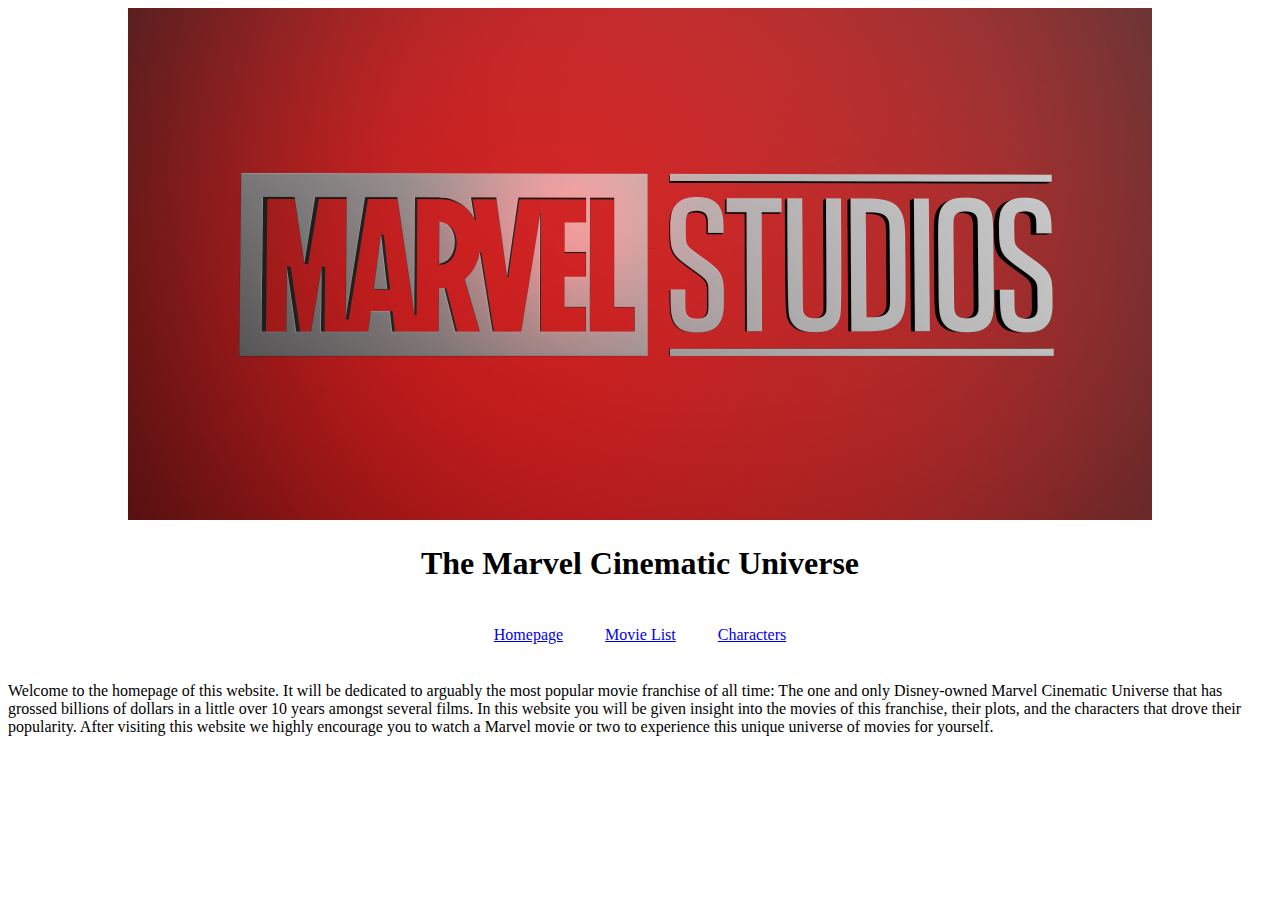
==== SampleWebsite/index.html @ 42e6a003 "Sample HTML site" ====
<!DOCTYPE html>
<html lang="en">
<head>
    <meta charset="UTF-8">
    <title>Hompeage</title>
</head>
<body>
<center><img src="Images/marvel.jpg" alt=marvel studios logo width="1024" /></center>
<center><h1>The Marvel Cinematic Universe</h1></center>
<center>
<table>
<tr>
<td style="padding:20px;"><a href="index.html">Homepage</a></td>
    <td style="padding:20px;"><a href="movies.html">Movie List</a></td>
    <td style="padding:20px;"><a href="contacts.html">Characters</a></td>
</tr>
</table>
</center>
<p>Welcome to the homepage of this website.  It will be dedicated to arguably the most popular movie franchise of all time:
    The one and only Disney-owned Marvel Cinematic Universe that has grossed billions of dollars in a little over 10 years amongst
    several films.  In this website you will be given insight into the movies of this franchise, their plots, and the characters
    that drove their popularity.  After visiting this website we highly encourage you to watch a Marvel movie or two to experience
this unique universe of movies for yourself.</p>
</body>
</html>
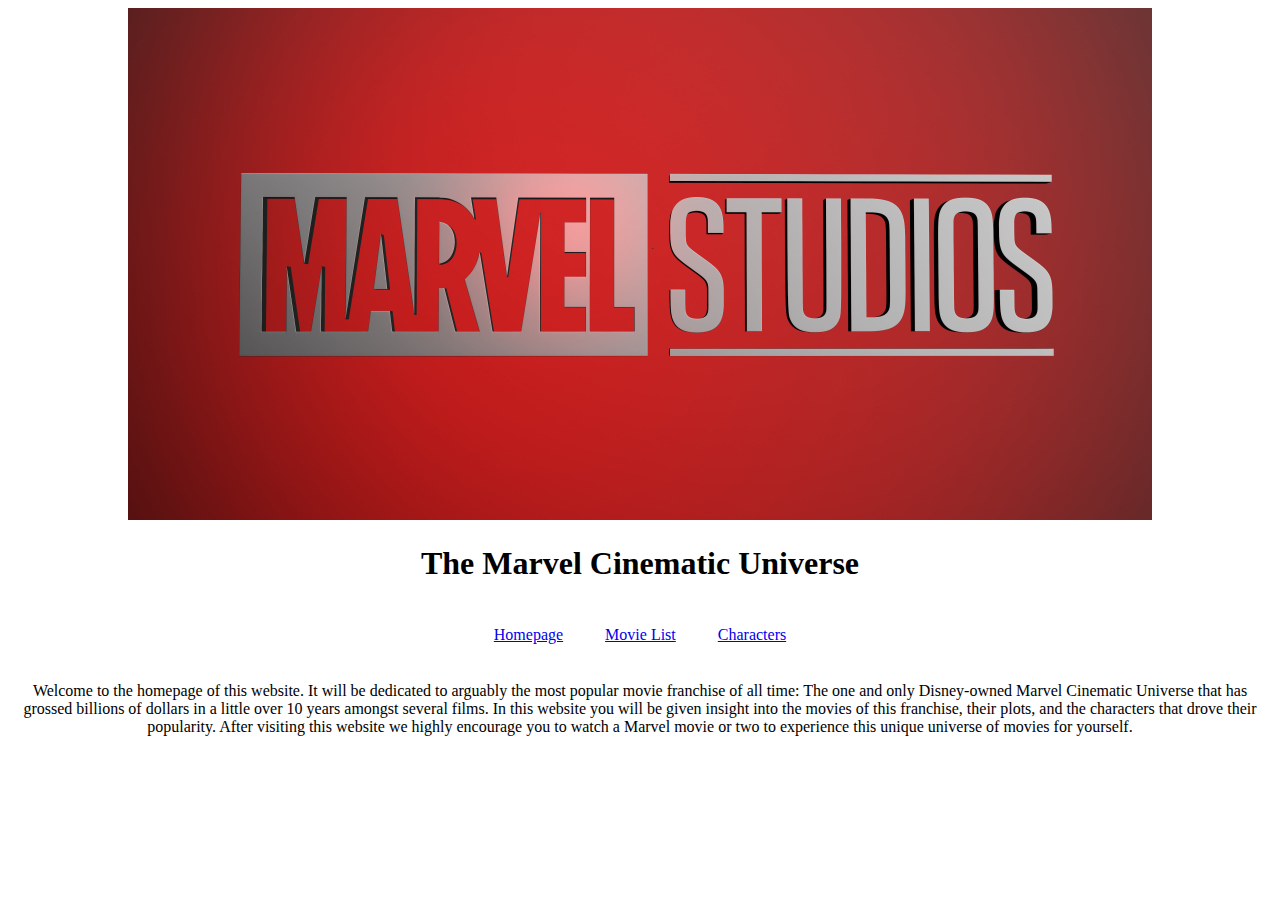
==== commit bd6d68c3: "Sample Website" ====
--- a/SampleWebsite/index.html
+++ b/SampleWebsite/index.html
@@ -15,11 +15,11 @@
     <td style="padding:20px;"><a href="contacts.html">Characters</a></td>
 </tr>
 </table>
+    <p>Welcome to the homepage of this website.  It will be dedicated to arguably the most popular movie franchise of all time:
+        The one and only Disney-owned Marvel Cinematic Universe that has grossed billions of dollars in a little over 10 years amongst
+        several films.  In this website you will be given insight into the movies of this franchise, their plots, and the characters
+        that drove their popularity.  After visiting this website we highly encourage you to watch a Marvel movie or two to experience
+        this unique universe of movies for yourself.</p>
 </center>
-<p>Welcome to the homepage of this website.  It will be dedicated to arguably the most popular movie franchise of all time:
-    The one and only Disney-owned Marvel Cinematic Universe that has grossed billions of dollars in a little over 10 years amongst
-    several films.  In this website you will be given insight into the movies of this franchise, their plots, and the characters
-    that drove their popularity.  After visiting this website we highly encourage you to watch a Marvel movie or two to experience
-this unique universe of movies for yourself.</p>
 </body>
 </html>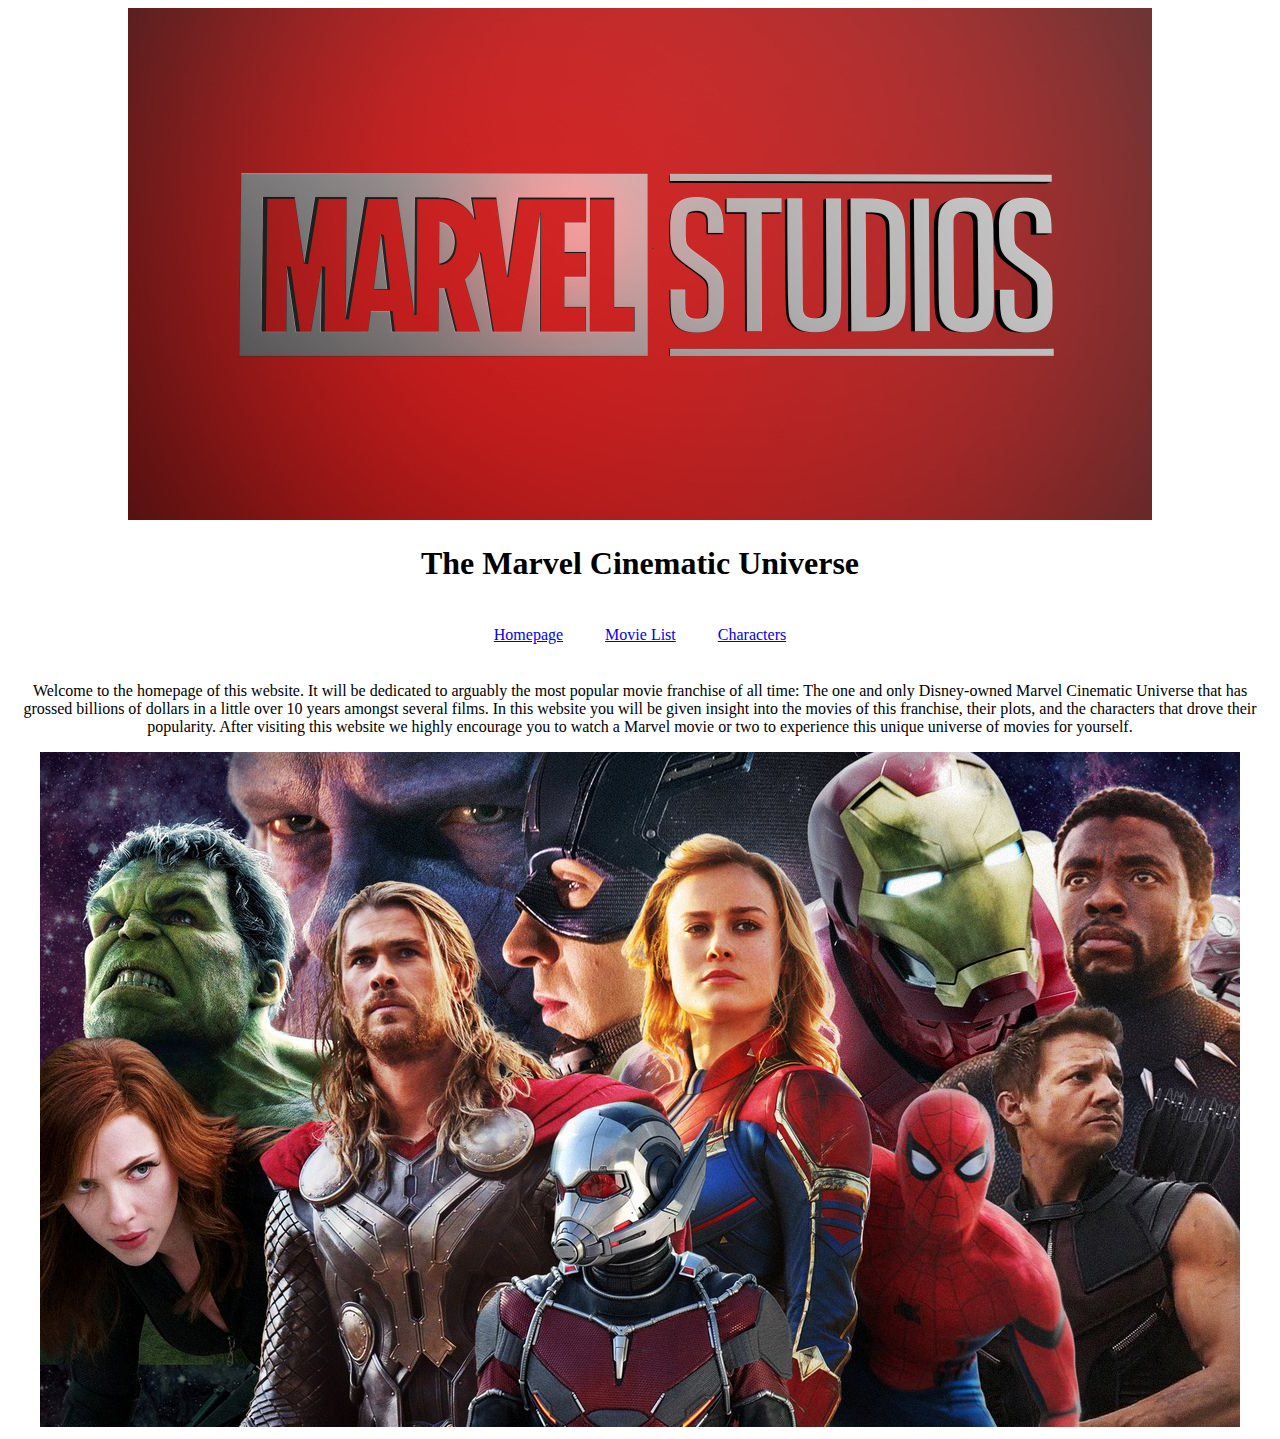
==== commit 72ee9dc9: "Sample HTML" ====
--- a/SampleWebsite/index.html
+++ b/SampleWebsite/index.html
@@ -5,7 +5,7 @@
     <title>Hompeage</title>
 </head>
 <body>
-<center><img src="Images/marvel.jpg" alt=marvel studios logo width="1024" /></center>
+<center><img src="Images/marvel.jpg" alt="marvel studios logo" width="1024" /></center>
 <center><h1>The Marvel Cinematic Universe</h1></center>
 <center>
 <table>
@@ -20,6 +20,7 @@
         several films.  In this website you will be given insight into the movies of this franchise, their plots, and the characters
         that drove their popularity.  After visiting this website we highly encourage you to watch a Marvel movie or two to experience
         this unique universe of movies for yourself.</p>
+    <img src="Images/ppl.jpg" alt="MCU Characters" height="675" width="1200"/>
 </center>
 </body>
 </html>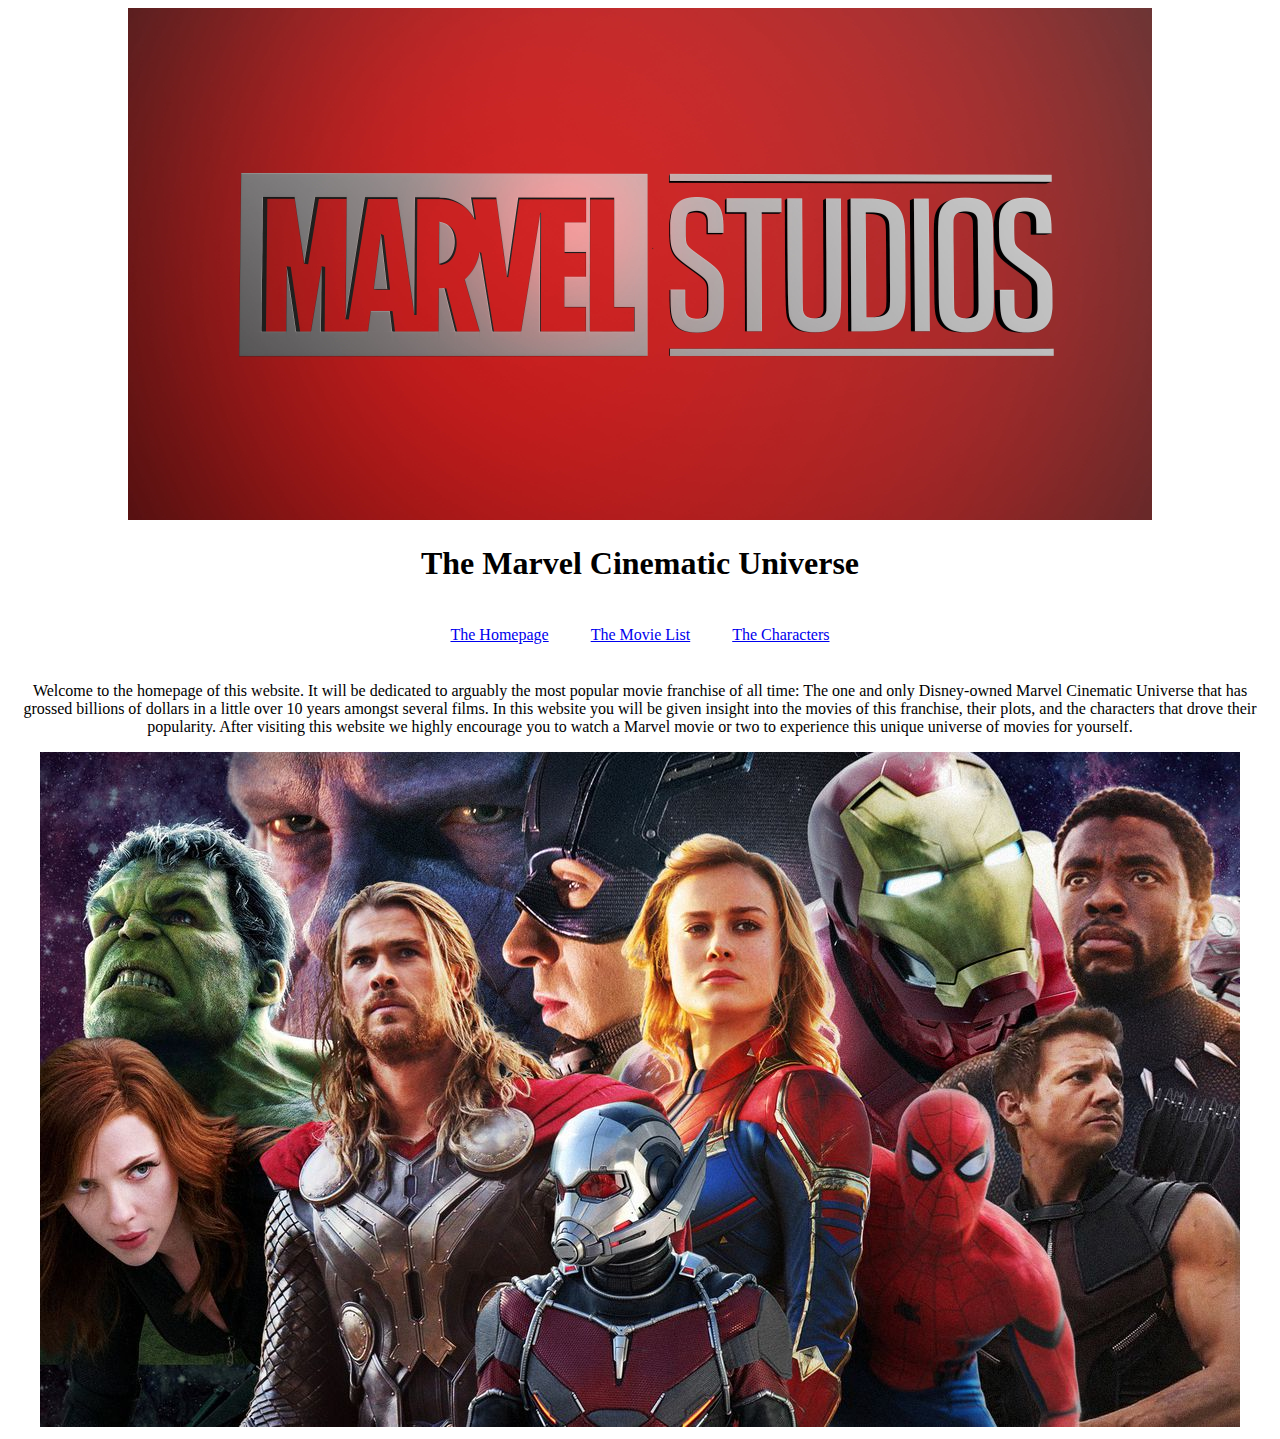
==== commit 60ac46b6: "HTML Sample" ====
--- a/SampleWebsite/index.html
+++ b/SampleWebsite/index.html
@@ -5,14 +5,14 @@
     <title>Hompeage</title>
 </head>
 <body>
-<center><img src="Images/marvel.jpg" alt="marvel studios logo" width="1024" /></center>
+<center><img src="Images/marvel.jpg" alt="Marvel Studios Logo" width="1024" /></center>
 <center><h1>The Marvel Cinematic Universe</h1></center>
 <center>
 <table>
 <tr>
-<td style="padding:20px;"><a href="index.html">Homepage</a></td>
-    <td style="padding:20px;"><a href="movies.html">Movie List</a></td>
-    <td style="padding:20px;"><a href="contacts.html">Characters</a></td>
+<td style="padding:20px;"><a href="index.html">The Homepage</a></td>
+    <td style="padding:20px;"><a href="movies.html">The Movie List</a></td>
+    <td style="padding:20px;"><a href="contacts.html">The Characters</a></td>
 </tr>
 </table>
     <p>Welcome to the homepage of this website.  It will be dedicated to arguably the most popular movie franchise of all time:
